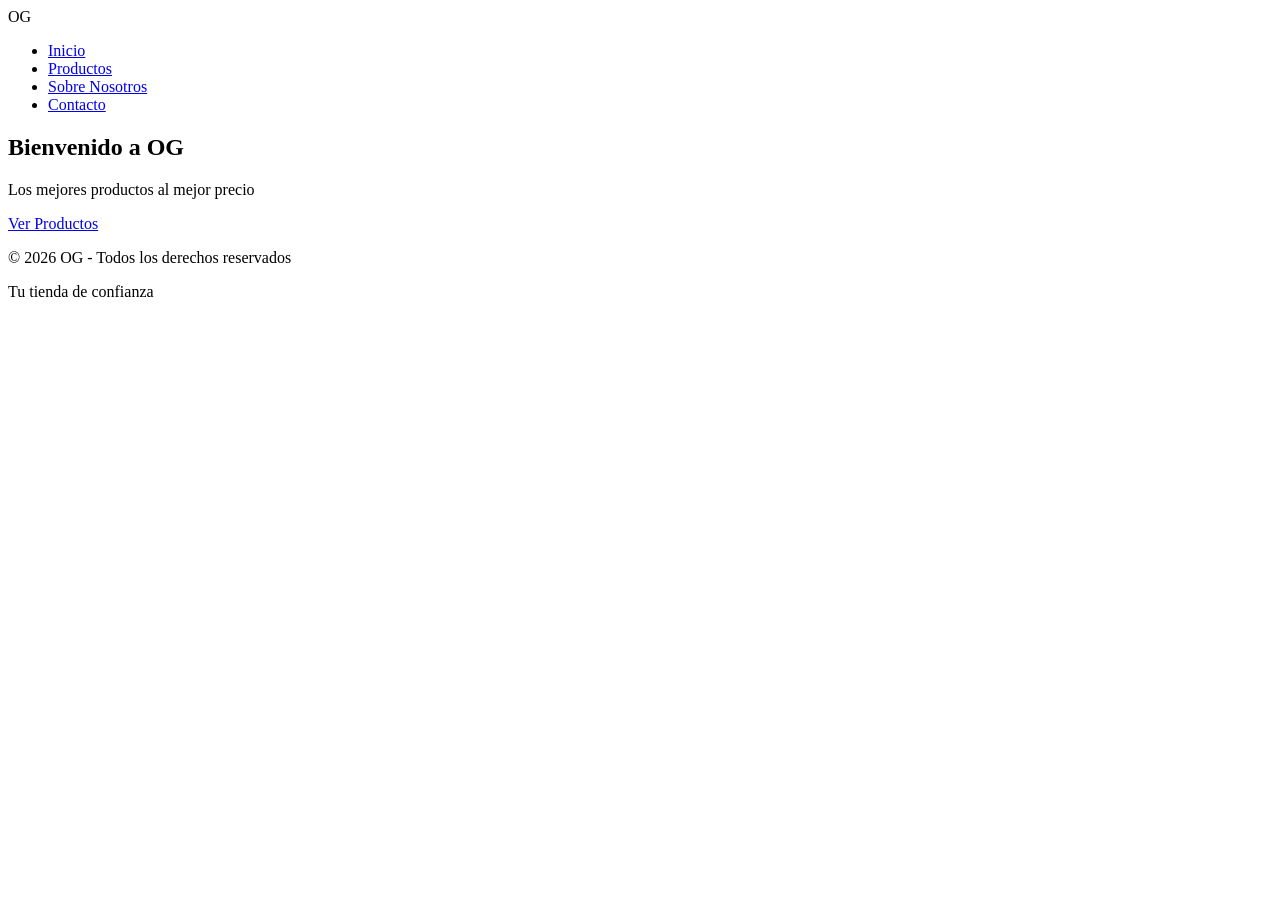
==== index.html @ a10aadbc "Add files via upload" ====
<!DOCTYPE html>
<html lang="es">
<head>
    <meta charset="UTF-8">
    <meta name="viewport" content="width=device-width, initial-scale=1.0">
    <title>OG - Inicio</title>
    <link rel="stylesheet" href="css/index.css">
</head>
<body>
    <!-- Header -->
    <header>
        <nav>
            <div class="logo">OG</div>
            <ul>
                <li><a href="index.html">Inicio</a></li>
                <li><a href="productos.html">Productos</a></li>
                <li><a href="sobre.html">Sobre Nosotros</a></li>
                <li><a href="contacto.html">Contacto</a></li>
            </ul>
        </nav>
    </header>

    <!-- Hero Section -->
    <section id="inicio" class="hero">
        <h1>Bienvenido a OG</h1>
        <p>Los mejores productos al mejor precio</p>
        <a href="productos.html" class="btn">Ver Productos</a>
    </section>

    <!-- Footer -->
    <footer>
        <p>&copy; 2026 OG - Todos los derechos reservados</p>
        <p>Tu tienda de confianza</p>
    </footer>
</body>
</html>
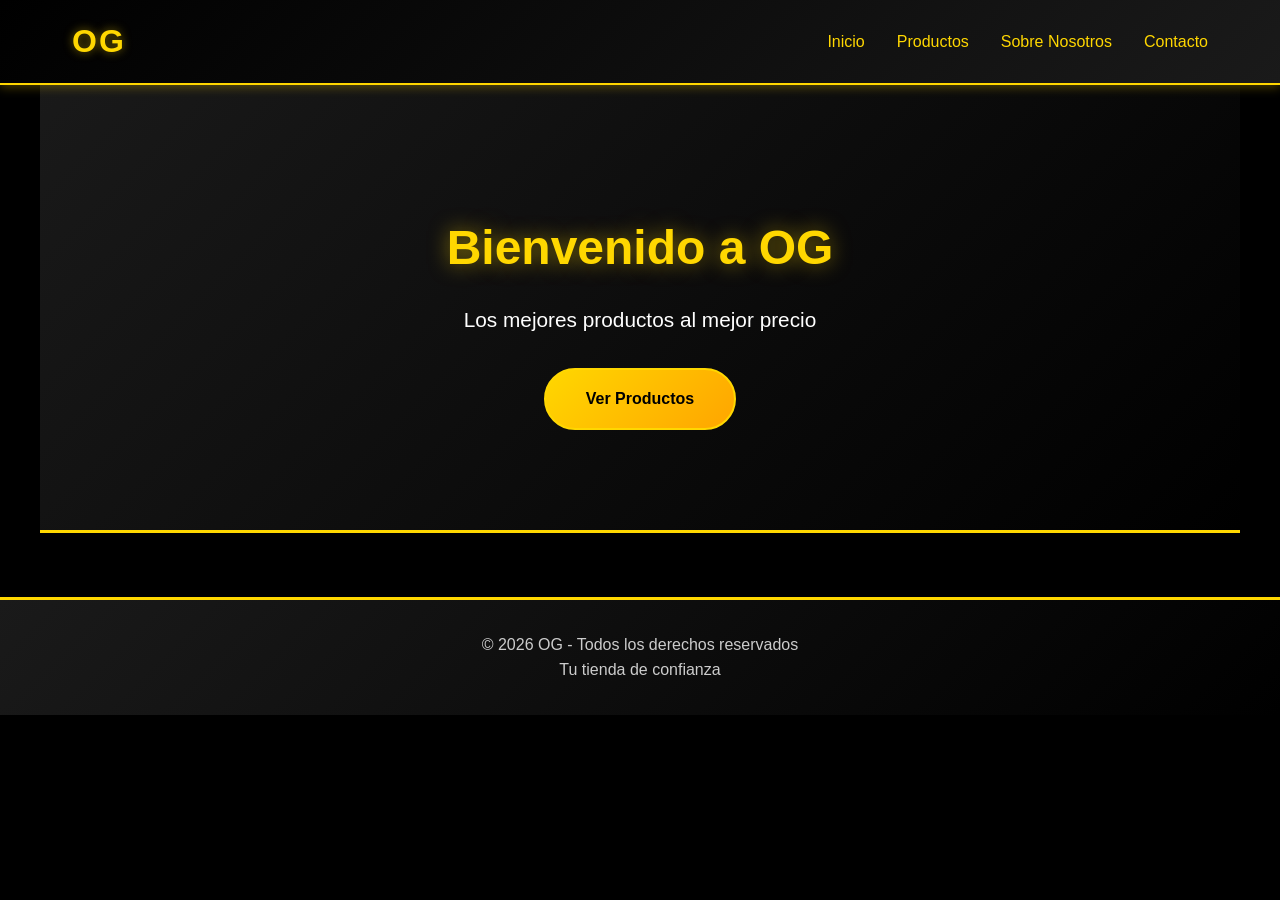
==== commit 80ac06ea: "Update index.html" ====
--- a/index.html
+++ b/index.html
@@ -4,7 +4,7 @@
     <meta charset="UTF-8">
     <meta name="viewport" content="width=device-width, initial-scale=1.0">
     <title>OG - Inicio</title>
-    <link rel="stylesheet" href="css/index.css">
+    <link rel="stylesheet" href="index.css">
 </head>
 <body>
     <!-- Header -->
@@ -33,4 +33,5 @@
         <p>Tu tienda de confianza</p>
     </footer>
 </body>
-</html>+
+</html>
--- a/index.css
+++ b/index.css
@@ -0,0 +1,305 @@
+* {
+    margin: 0;
+    padding: 0;
+    box-sizing: border-box;
+}
+
+body {
+    font-family: 'Segoe UI', Tahoma, Geneva, Verdana, sans-serif;
+    line-height: 1.6;
+    color: #ffffff;
+    background-color: #000000;
+}
+
+/* Header y Navegación */
+header {
+    background: linear-gradient(135deg, #000000 0%, #1a1a1a 100%);
+    color: #FFD700;
+    padding: 1rem 0;
+    position: fixed;
+    width: 100%;
+    top: 0;
+    z-index: 1000;
+    box-shadow: 0 2px 10px rgba(255, 215, 0, 0.3);
+    border-bottom: 2px solid #FFD700;
+}
+
+nav {
+    max-width: 1200px;
+    margin: 0 auto;
+    display: flex;
+    justify-content: space-between;
+    align-items: center;
+    padding: 0 2rem;
+}
+
+.logo {
+    font-size: 2rem;
+    font-weight: bold;
+    letter-spacing: 2px;
+    color: #FFD700;
+    text-shadow: 0 0 10px rgba(255, 215, 0, 0.5);
+}
+
+nav ul {
+    display: flex;
+    list-style: none;
+    gap: 2rem;
+}
+
+nav a {
+    color: #FFD700;
+    text-decoration: none;
+    transition: all 0.3s;
+    font-weight: 500;
+}
+
+nav a:hover {
+    color: #FFA500;
+    text-shadow: 0 0 10px rgba(255, 215, 0, 0.8);
+}
+
+/* Sección Hero */
+.hero {
+    background: linear-gradient(135deg, #1a1a1a 0%, #000000 100%);
+    color: #FFD700;
+    text-align: center;
+    padding: 150px 2rem 100px;
+    margin-top: 60px;
+    border-bottom: 3px solid #FFD700;
+}
+
+.hero h1 {
+    font-size: 3rem;
+    margin-bottom: 1rem;
+    text-shadow: 0 0 20px rgba(255, 215, 0, 0.5);
+}
+
+.hero p {
+    font-size: 1.3rem;
+    margin-bottom: 2rem;
+    color: #ffffff;
+}
+
+.btn {
+    display: inline-block;
+    background: linear-gradient(135deg, #FFD700 0%, #FFA500 100%);
+    color: #000000;
+    padding: 1rem 2.5rem;
+    text-decoration: none;
+    border-radius: 50px;
+    font-weight: bold;
+    transition: transform 0.3s, box-shadow 0.3s;
+    border: 2px solid #FFD700;
+}
+
+.btn:hover {
+    transform: translateY(-3px);
+    box-shadow: 0 10px 30px rgba(255, 215, 0, 0.6);
+}
+
+/* Secciones */
+section {
+    max-width: 1200px;
+    margin: 0 auto;
+    padding: 4rem 2rem;
+}
+
+h2 {
+    text-align: center;
+    font-size: 2.5rem;
+    margin-bottom: 3rem;
+    color: #FFD700;
+    text-shadow: 0 0 15px rgba(255, 215, 0, 0.4);
+}
+
+/* Productos */
+.productos-grid {
+    display: grid;
+    grid-template-columns: repeat(auto-fit, minmax(280px, 1fr));
+    gap: 2rem;
+    margin-top: 2rem;
+}
+
+.producto-card {
+    background: linear-gradient(135deg, #1a1a1a 0%, #0a0a0a 100%);
+    border-radius: 15px;
+    overflow: hidden;
+    box-shadow: 0 5px 15px rgba(255, 215, 0, 0.2);
+    transition: transform 0.3s, box-shadow 0.3s;
+    border: 2px solid #333;
+}
+
+.producto-card:hover {
+    transform: translateY(-10px);
+    box-shadow: 0 15px 40px rgba(255, 215, 0, 0.5);
+    border-color: #FFD700;
+}
+
+.producto-img {
+    width: 100%;
+    height: 250px;
+    background: linear-gradient(135deg, #2a2a2a 0%, #1a1a1a 100%);
+    display: flex;
+    align-items: center;
+    justify-content: center;
+    font-size: 3rem;
+    border-bottom: 2px solid #FFD700;
+}
+
+.producto-info {
+    padding: 1.5rem;
+}
+
+.producto-info h3 {
+    margin-bottom: 0.5rem;
+    color: #FFD700;
+}
+
+.producto-info p {
+    color: #cccccc;
+    margin-bottom: 1rem;
+}
+
+.precio {
+    font-size: 1.5rem;
+    color: #FFD700;
+    font-weight: bold;
+    text-shadow: 0 0 10px rgba(255, 215, 0, 0.3);
+}
+
+/* Sobre Nosotros */
+.sobre-contenido {
+    text-align: center;
+    max-width: 800px;
+    margin: 0 auto;
+}
+
+.sobre-contenido p {
+    font-size: 1.1rem;
+    line-height: 1.8;
+    color: #cccccc;
+    margin-bottom: 1.5rem;
+}
+
+.sobre-contenido strong {
+    color: #FFD700;
+}
+
+/* Contacto */
+.contacto-contenido {
+    display: grid;
+    grid-template-columns: 1fr 1fr;
+    gap: 3rem;
+    align-items: start;
+}
+
+.contacto-info {
+    background: linear-gradient(135deg, #1a1a1a 0%, #0a0a0a 100%);
+    padding: 2rem;
+    border-radius: 15px;
+    border: 2px solid #333;
+}
+
+.contacto-info h3 {
+    color: #FFD700;
+    margin-bottom: 1.5rem;
+}
+
+.contacto-item {
+    display: flex;
+    align-items: center;
+    gap: 1rem;
+    margin-bottom: 1.5rem;
+}
+
+.contacto-item span {
+    font-size: 1.5rem;
+}
+
+.contacto-item strong {
+    color: #FFD700;
+}
+
+form {
+    display: flex;
+    flex-direction: column;
+    gap: 1rem;
+}
+
+input, textarea {
+    padding: 1rem;
+    border: 2px solid #333;
+    background-color: #1a1a1a;
+    color: #ffffff;
+    border-radius: 10px;
+    font-size: 1rem;
+    font-family: inherit;
+    transition: border-color 0.3s, box-shadow 0.3s;
+}
+
+input:focus, textarea:focus {
+    outline: none;
+    border-color: #FFD700;
+    box-shadow: 0 0 15px rgba(255, 215, 0, 0.3);
+}
+
+input::placeholder, textarea::placeholder {
+    color: #888;
+}
+
+textarea {
+    resize: vertical;
+    min-height: 150px;
+}
+
+button {
+    background: linear-gradient(135deg, #FFD700 0%, #FFA500 100%);
+    color: #000000;
+    border: 2px solid #FFD700;
+    padding: 1rem 2rem;
+    border-radius: 50px;
+    font-size: 1rem;
+    font-weight: bold;
+    cursor: pointer;
+    transition: transform 0.3s, box-shadow 0.3s;
+}
+
+button:hover {
+    transform: translateY(-3px);
+    box-shadow: 0 10px 30px rgba(255, 215, 0, 0.6);
+}
+
+/* Footer */
+footer {
+    background: linear-gradient(135deg, #1a1a1a 0%, #000000 100%);
+    color: #FFD700;
+    text-align: center;
+    padding: 2rem;
+    margin-top: 4rem;
+    border-top: 3px solid #FFD700;
+}
+
+footer p {
+    color: #cccccc;
+}
+
+/* Responsive */
+@media (max-width: 768px) {
+    .hero h1 {
+        font-size: 2rem;
+    }
+    
+    .hero p {
+        font-size: 1rem;
+    }
+    
+    nav ul {
+        flex-direction: column;
+        gap: 1rem;
+    }
+    
+    .contacto-contenido {
+        grid-template-columns: 1fr;
+    }
+}
